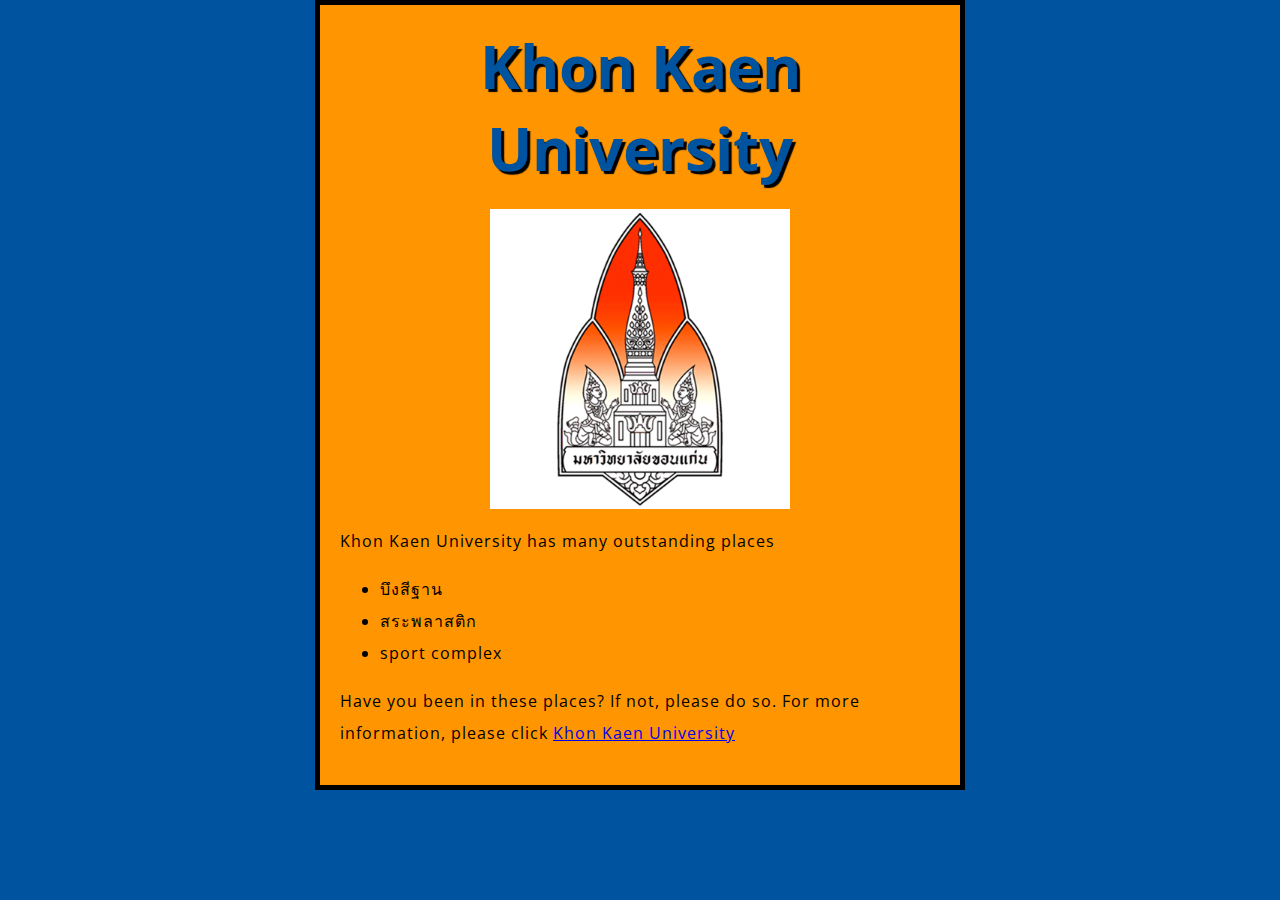
==== index.html @ 884db193 "pages" ====
<!DOCTYPE html>
<html>

<head>
    <meta charset="utf-8">
    <title>Thanachit's example page</title>
    <link href="styles/style.css" rel="stylesheet" type="text/css">
    <link href="https://fonts.googleapis.com/css?family=Open+Sans" rel="stylesheet" type="text/css">
</head>

<body>
    <h1>Khon Kaen University</h1>

    <img src="images/KHON-KAEN-UNIVERSITY-LOGO.png" width="50%" height="50%" alt="My test image">

    <p>Khon Kaen University has many outstanding places</p>

    <ul>
        <li>บึงสีฐาน</li>
        <li>สระพลาสติก</li>
        <li>sport complex</li>
    </ul>
    <p>Have you been in these places? If not, please do so. For more information, please click <a
            href="https://www.kku.ac.th/">Khon Kaen University</a></p>
    <script src="scripts/main.js"></script>
</body>

</html>
---- styles/style.css ----
html {
    background-color: #00539f;
    font-size: 10px;
    font-family: 'Open Sans', sans-serif; 
}

body {
    width: 600px;
    margin: 0 auto;
    background-color: #ff9500;
    padding: 0 20px 20px 20px;
    border: 5px solid black;
}

h1 {
    margin: 0;
    padding: 20px 0;
    color: #00539f;
    font-size: 60px;
    text-align: center;
    text-shadow: 3px 3px 1px black;
}

img {
    display: block;
    margin: 0 auto;
}

p, li {
    font-size: 16px;
    line-height: 2;
    letter-spacing: 1px;
}
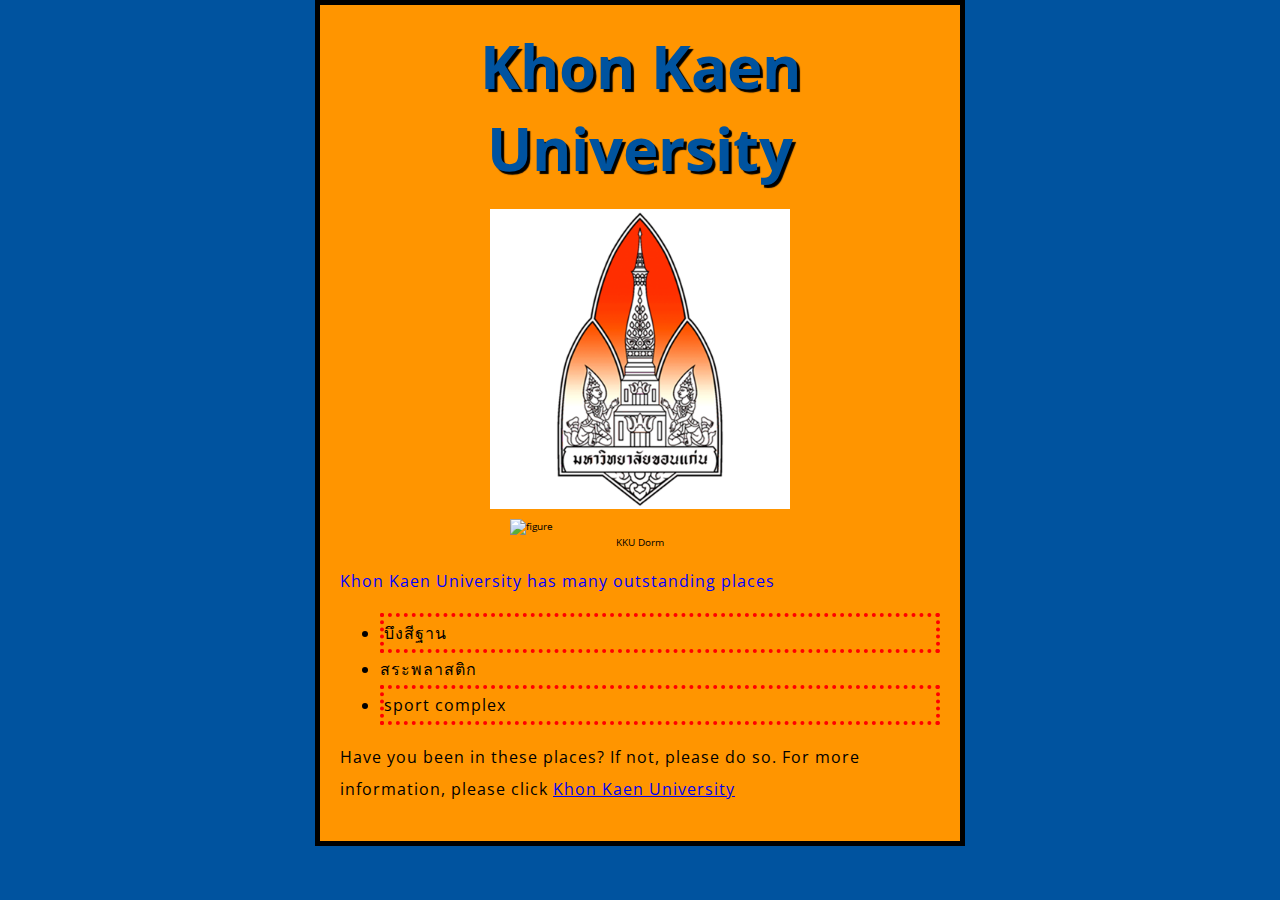
==== commit a56d4777: "add class" ====
--- a/index.html
+++ b/index.html
@@ -11,14 +11,19 @@
 <body>
     <h1>Khon Kaen University</h1>
 
-    <img src="images/KHON-KAEN-UNIVERSITY-LOGO.png" width="50%" height="50%" alt="My test image">
+    <img src="images/KHON-KAEN-UNIVERSITY-LOGO.png" width="50%" height="50%" alt="My test image" title="KKU">
 
-    <p>Khon Kaen University has many outstanding places</p>
+    <figure>
+        <img src="images/kkudorm.jpg" width="50%" height="50%" alt="figure" title="KKU">
+        <figcaption>KKU Dorm</figcaption>
+    </figure>
+
+    <p id="heading">Khon Kaen University has many outstanding places</p>
 
     <ul>
-        <li>บึงสีฐาน</li>
+        <li class="popular">บึงสีฐาน</li>
         <li>สระพลาสติก</li>
-        <li>sport complex</li>
+        <li class="popular">sport complex</li>
     </ul>
     <p>Have you been in these places? If not, please do so. For more information, please click <a
             href="https://www.kku.ac.th/">Khon Kaen University</a></p>
--- a/styles/style.css
+++ b/styles/style.css
@@ -30,4 +30,18 @@
     font-size: 16px;
     line-height: 2;
     letter-spacing: 1px;
+}
+
+figcaption {
+    text-align: center;
+}
+
+#heading{
+    color: blue;
+}
+
+.popular {
+    border-style: dotted;
+    border-width: 4px;
+    border-color: red;
 }